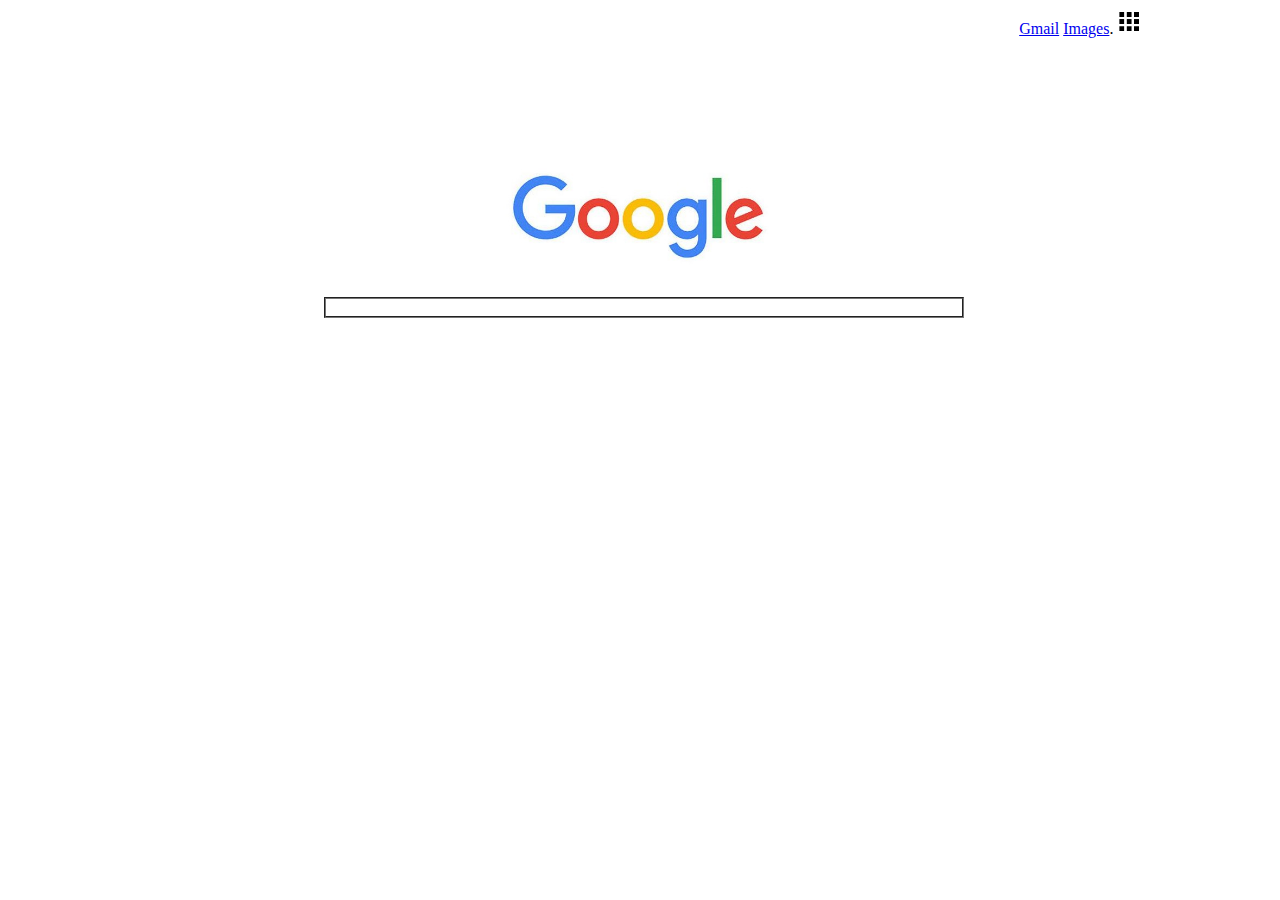
==== index.html @ ed18e120 "Added files to repo for odinproject" ====
<!DOCTYPE html>
<html>
    <head>
        <title>Google Clone Page</title>
        <link rel="stylesheet" href="style.css">
    </head>
    <header>
        <div class="nav">
            <nav>
                <a href="http://gmail.com">Gmail</a>
                <a href="http://images.google.com">Images</a>.
                <img id="little-box" src="/img/2018-10-25_19-37.png" alt="image">

            </nav>
        </div>
            
            
        
    
        
    </header>
    <body>
        <img class="logo" src="/img/google-logo.jpg" alt="google-logo" width="360" height="120">
        
        <div class="search-form">
            <form class="search" action="http://wikipedia.com/" method="POST">
                <input type="text" id="form-input-search" required>   
            </form>
        </div>
        
        
    </body> 
</html>
---- style.css ----
/* Google Logo */
.nav{
    width: 100%;
    height: 30px;
    margin: auto;    
    padding-left: 80%;

}
#little-box{
    width: 2%
}

.logo {
    display: block;
    height: auto;
    padding-top: 8%;
    margin-left: auto;
    margin-right: auto;
    /* Search form placement */
}
.search-form{
    
    margin: auto;
    width: 50%;
    padding-left: 16px;
    height: 100%;
    overflow: hidden;
    padding: 5px 9px 0;   
}

/* Styling input box of form */
#form-input-search{
    margin: auto;
    width:100%;
    border-style: groove;
}
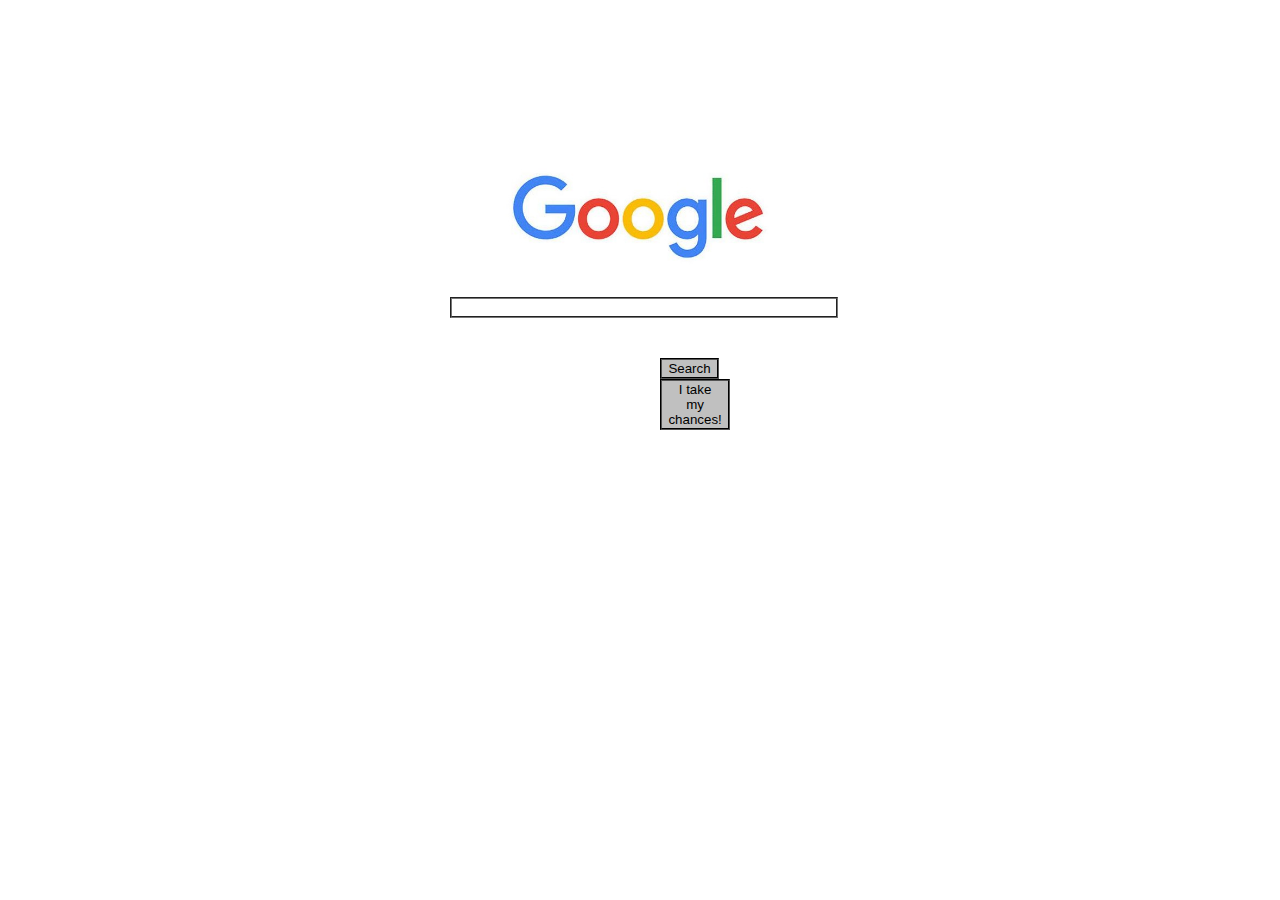
==== commit 99982f18: "Dit more effort on positioning still find it hard to grasp" ====
--- a/index.html
+++ b/index.html
@@ -7,26 +7,27 @@
     <header>
         <div class="nav">
             <nav>
-                <a href="http://gmail.com">Gmail</a>
-                <a href="http://images.google.com">Images</a>.
-                <img id="little-box" src="/img/2018-10-25_19-37.png" alt="image">
-
+                <span><a href="http://gmail.com">Gmail</a></span>
+                <span><a href="http://images.google.com">Images</a></span>
+                <span><img id="little-box" src="/img/2018-10-25_19-37.png" alt="image" width="35px"></span>
+               <span><img src="img/notification.jpeg" alt="notify" width="35px"></span>
+                <span><img src="img/account.png" alt="acc" width="35px"></span>
             </nav>
         </div>
-            
-            
-        
-    
-        
     </header>
     <body>
+         
         <img class="logo" src="/img/google-logo.jpg" alt="google-logo" width="360" height="120">
         
         <div class="search-form">
             <form class="search" action="http://wikipedia.com/" method="POST">
                 <input type="text" id="form-input-search" required>   
+                <div id="b-search"><button>Search</button>
+                <button >I take my chances!</button></div>
             </form>
         </div>
+
+        
         
         
     </body> 
--- a/style.css
+++ b/style.css
@@ -3,13 +3,14 @@
     width: 100%;
     height: 30px;
     margin: auto;    
-    padding-left: 80%;
+    padding-left: 111em;
+
 
 }
-#little-box{
-    width: 2%
+span + span {
+    margin-left: 10px;
+
 }
-
 .logo {
     display: block;
     height: auto;
@@ -21,7 +22,7 @@
 .search-form{
     
     margin: auto;
-    width: 50%;
+    width: 30%;
     padding-left: 16px;
     height: 100%;
     overflow: hidden;
@@ -33,4 +34,17 @@
     margin: auto;
     width:100%;
     border-style: groove;
+}
+#b-search {
+    margin: auto;
+    padding-top: 50px;
+    padding: 40px 195px 0;
+    
+    
+}
+button{
+    margin-left: 15px;
+    border-style: groove;
+    background-color: silver;
+    
 }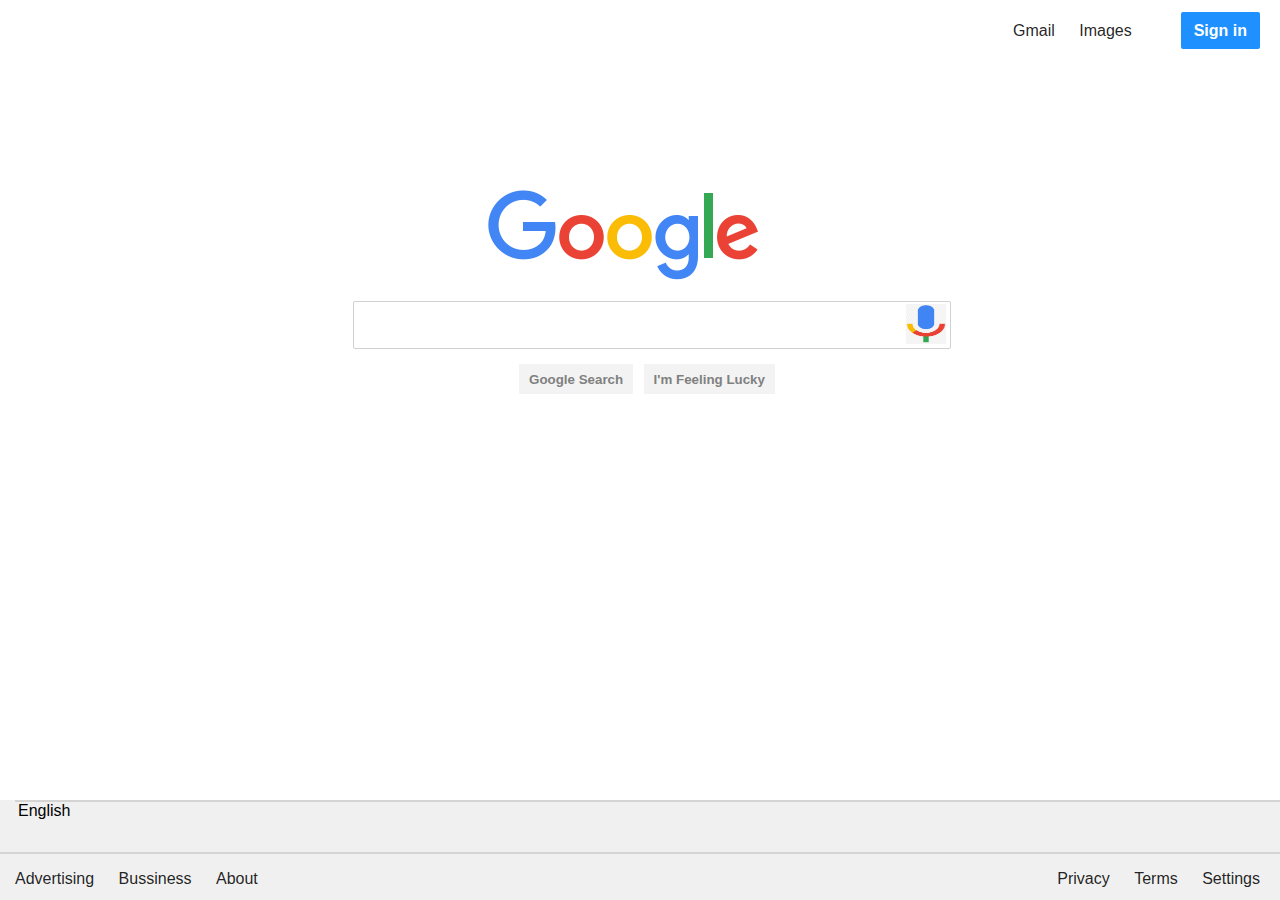
==== commit dc207d7d: "finished project used chrome devtools to see how the real site looks like couldnt do it YET on my ow" ====
--- a/index.html
+++ b/index.html
@@ -1,34 +1,60 @@
-<!DOCTYPE html>
-<html>
+<!doctype html>
+<html lang="en">
     <head>
-        <title>Google Clone Page</title>
-        <link rel="stylesheet" href="style.css">
+        <title>Google Clone</title>
+        <link rel="stylesheet" href="style.css" type="text/css">
     </head>
-    <header>
-        <div class="nav">
+    <body>
+        <div class="container">
             <nav>
-                <span><a href="http://gmail.com">Gmail</a></span>
-                <span><a href="http://images.google.com">Images</a></span>
-                <span><img id="little-box" src="/img/2018-10-25_19-37.png" alt="image" width="35px"></span>
-               <span><img src="img/notification.jpeg" alt="notify" width="35px"></span>
-                <span><img src="img/account.png" alt="acc" width="35px"></span>
+                <ul class="navigation">
+                    <li><a href="http://gmail.com">Gmail</a></li>
+                    <li><a href="http://images.google.com">Images</a></li>
+                    <li><a href="#"><i class="icon-apps"></i></a></li>
+                    <li><a class="signin" href="http://google.com/login">Sign in</a></li>
+                </ul>
             </nav>
+            <main>
+                <div class="logo">
+                    <img src="/img/logo2.png" alt="logo">
+                </div>
+                <div class="search">
+                    <form>
+                        <input type="text" name="search">
+                    </form>
+                </div>
+                <a href="#">
+                    <img id="talk" src="/img/voice.png" alt="voice" width="23px">
+                </a>
+                <div id="buttons">
+                    <span>
+                        <button type="button">Google Search</button>
+                    </span>
+                    <span>
+                        <button type="button">I'm Feeling Lucky</button>
+                    </span>
+                </div>
+            </main>
         </div>
-    </header>
-    <body>
-         
-        <img class="logo" src="/img/google-logo.jpg" alt="google-logo" width="360" height="120">
-        
-        <div class="search-form">
-            <form class="search" action="http://wikipedia.com/" method="POST">
-                <input type="text" id="form-input-search" required>   
-                <div id="b-search"><button>Search</button>
-                <button >I take my chances!</button></div>
-            </form>
-        </div>
-
-        
-        
-        
-    </body> 
+        <footer>
+            <div class="language">
+                <span>English</span>
+            </div>
+            <div class="bottom">
+                <div class="b-left">
+                    <ul>
+                       <li><a href="#">Advertising</a></li>
+                       <li><a href="#">Bussiness</a></li>
+                       <li><a href="#">About</a></li> 
+                    </ul>
+                </div>
+                <div class="b-right">
+                    <ul>
+                        <li><a href="#">Privacy</a></li>
+                        <li><a href="#">Terms</a></li>
+                        <li><a href="#">Settings</a></li>
+                    </ul>
+                </div>
+        </footer>
+    </body>
 </html>--- a/style.css
+++ b/style.css
@@ -1,50 +1,117 @@
-/* Google Logo */
-.nav{
+body {
+    background-color: white;
+    margin: 0;
+    font-size: 16px;
+    font-family: Arial, Arial, Helvetica, sans-serif;
+}
+.container {
+    margin-left: auto;
+    margin-right: auto;
+    height: 611px;
+    position: relative;
+}
+nav {
+    float: right;
+    margin-right: 10px;
+}
+
+.navigation li {
+    display: inline-block;
+    padding: 0 10px;
+    list-style-type: none;
+    line-height: 24px;
+}
+a {
+    text-decoration: none;
+    color: rgba(0,0,0,0.87);
+}
+.signin {
+    color: white;
+    background-color: dodgerblue;
+    padding: 10px 13px;
+    line-height: 29px;
+    font-weight: bold;
+    border-radius: 2px;
+}
+main {
+    position: absolute;
+    top: 190px;
+    left: 50%;
+    margin-left: -152px;
+}
+.search {
+    padding: 15px;
     width: 100%;
+    display: block;
+    margin-left: -150px;
+}
+input[type=text] {
+    width: 584px;
+    height: 44px;
+    border: 1px solid rgb(209, 209, 209);
+    transition: box-shadow 200ms cubic-bezier(0.4, 0.0, 0.2, 1);
+    border-radius: 2px;
+    padding-left: 10px;
+    font-size: 20px;
+}
+#talk {
+    position: absolute;
+    width: 40px;
+    height: 40px;
+    left: 418px;
+    bottom: 50px;
+}
+#buttons {
+    text-align: center;
+    margin-left: -160px;
+}
+span:first-child {
+    padding-right: 3px;
+}
+span:last-child {
+    padding-left: 3px;
+}
+#buttons button {
+    box-sizing: border-box;
     height: 30px;
-    margin: auto;    
-    padding-left: 111em;
+    font-weight: bold;
+    border: none;
+    padding: 0 10px;
+    color: gray;
+    background-color: rgb(243, 243, 243);
+}
+footer{
+    position: fixed;
+    bottom: 0;
+    left: 0;
+    width: 100%;
+    height: 100px;
+    background-color: rgb(240, 240, 240);
+}
+.language {
+    border-top: 2px solid rgb(212, 212, 212);
+    height: 50px;
+    margin-left: 15px;
+}
 
+.bottom {
+    border-top: 2px solid rgb(212, 212, 212);
+    height: 49px;
+}
+.bottom li {
+    display: inline-block;
+    list-style-type: none;
+    padding-right: 10px;
+    padding-left: 10px;
+}
+ .b-left {
+    margin-bottom: 120px;
+    float: left;
+    margin-left: -35px;
 
 }
-span + span {
-    margin-left: 10px;
-
-}
-.logo {
-    display: block;
-    height: auto;
-    padding-top: 8%;
-    margin-left: auto;
-    margin-right: auto;
-    /* Search form placement */
-}
-.search-form{
-    
-    margin: auto;
-    width: 30%;
-    padding-left: 16px;
-    height: 100%;
-    overflow: hidden;
-    padding: 5px 9px 0;   
-}
-
-/* Styling input box of form */
-#form-input-search{
-    margin: auto;
-    width:100%;
-    border-style: groove;
-}
-#b-search {
-    margin: auto;
-    padding-top: 50px;
-    padding: 40px 195px 0;
-    
-    
-}
-button{
-    margin-left: 15px;
-    border-style: groove;
-    background-color: silver;
-    
+ .b-right {
+    margin-bottom: 110px;
+    float: right;
+    margin-right: 10px;
 }